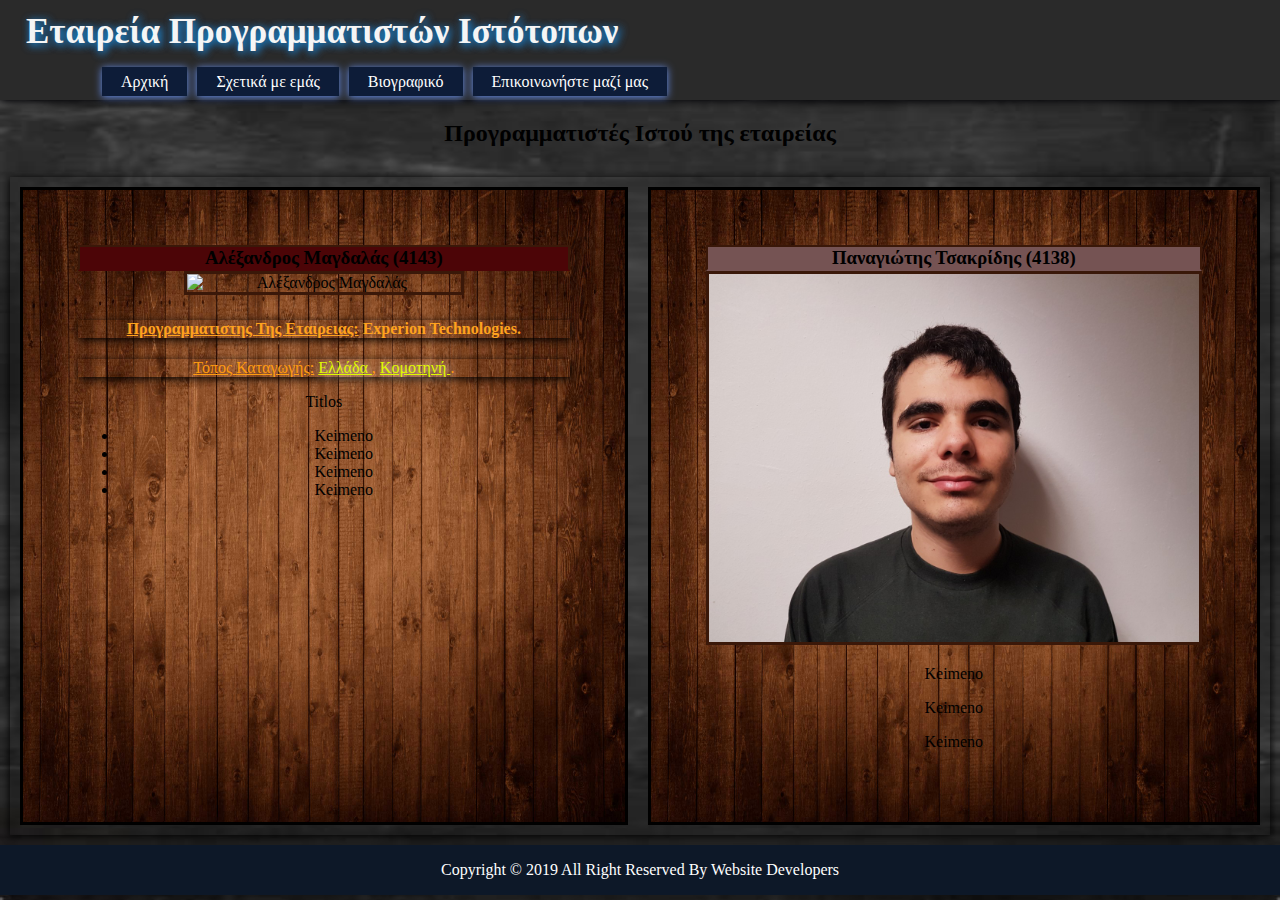
==== index.html @ b21e9814 "Prothil Kinoumeni Eikona" ====
<!DOCTYPE html>

<html>   
    <head>
        <link rel="stylesheet" type="text/css" href="main.css">

        <title>Website Developers</title>
		<link rel="shortcut icon" href="Eikones/data.png">
        <meta charset="UTF-8">
        <meta name="viewport" content="width=device-width, initial-scale=1.0">
        
    </head>
    
    
    <body>
        <header>
            <div class="Periexomena2">
                        <h1 id="Titlos1">Εταιρεία Προγραμματιστών Ιστότοπων</h1>
            
                <nav>
                    <ul class="hyperlink">
                        <li><a href="index.html">Αρχική</a></li>
                        <li><a href="HTML/About_Us.html">Σχετικά με εμάς</a></li>
                        <li><a href="HTML/Biography.html">Βιογραφικό</a></li>  
                        <li><a href="HTML/Contact_Us.html">Επικοινωνήστε μαζί μας</a></li>
                    </ul>
                </nav>
            </div>
        </header>
       
        
        <section id="Kouti">
            <h2 id="Titlos2">Προγραμματιστές Ιστού της εταιρείας</h2>

            <div class="Periexomena">
                <div id="Alex">
                    <h3 id="TAlex">Αλέξανδρος Μαγδαλάς (4143)</h3>
                    <img class="mikos1" title="Αλέξανδρος Μαγδαλάς" src="Eikones/Alex.jpg" alt="Αλέξανδρος Μαγδαλάς" width="350">
                    <h4 class="graphics"><ins>Προγραμματιστης Της Εταιρειας:</ins> Experion Technologies.</h4>
                    <p class="graphics1"><ins>Τόπος Καταγωγής:</ins> 
                        <a class="Ellada" href="https://el.wikipedia.org/wiki/%CE%95%CE%BB%CE%BB%CE%AC%CE%B4%CE%B1">Ελλάδα
                            <img src="Eikones/Ellada.jpg" alt="Ελλάδα">
                        </a> ,
                        <a class="Komotini" href="https://el.wikipedia.org/wiki/%CE%9A%CE%BF%CE%BC%CE%BF%CF%84%CE%B7%CE%BD%CE%AE">Κομοτηνή
                            <img src="Eikones/Komotini.jpg" alt="Κομοτηνή">
                        </a> .
                    </p>
                    <div>Titlos
                        <ul>
                            <li>Keimeno</li>
                            <li>Keimeno</li>
                            <li>Keimeno</li>
                            <li>Keimeno</li>
                        </ul>
                    </div>
                </div>
                
                <div id="Panagiotis">
                    <h3 id="TPana">Παναγιώτης Τσακρίδης (4138) </h3>
                    <img class="mikos2" title="Παναγιώτης Τσακρίδης" src="Eikones/Panagiotis.jpg" alt="Παναγιώτης Τσακρίδης" width="350">
                    <p>Keimeno</p>
                    <p>Keimeno</p>
                    <p>Keimeno</p>
                </div>
            </div>
        </section>
        
        <footer>
            <p>Copyright &copy; 2019 All Right Reserved By Website Developers</p>
        </footer>
    </body>
</html>
---- main.css ----
﻿body {
    background: url("Eikones/Background.jpg") no-repeat;
    background-size: 100% 100%;
    background-position: center;
    font-family: Georgia, serif;
    margin: 0%;
    padding: 0%;
    
}

#Titlos1 {
    font-size: 35px;
    color: whitesmoke;
    text-align: left;
    float: left;
    left: 6px;
    top: -8px;
    margin: 20px;
    font-family:"Palatino Linotype" ,Trattatello, fantasy;
    min-width: 750px;
    position: absolute;
    animation-name: Xeretismos;
    animation-duration: 10s;
	-webkit-animation-duration: 3s;
    text-shadow: 2px 2px 8px #0d91d8,2px 2px 8px #354f8c;
}

header {
        background-color: #2A2A2A;
        padding-top: 20px;
        height: border-box;
        min-height:70px;
        box-shadow: 0 1px 8px 0 #000005;
    }

#Titlos2 {
    text-align: center;
}

#Kouti {
    margin-top: 20px; 
    padding: -10px;
}

#Alex {
    background: url("Eikones/wood.jpg") no-repeat;
    background-size: 100% 100%;
    float:left;
    padding:55px;
    text-align: center;
    width:49%;
    border: black 3px solid;
    margin-right: 10px;
    overflow: hidden;
    transition: transform 2s;
}

#Panagiotis {
    background: url("Eikones/wood.jpg") no-repeat;
    background-size: 100% 100%;
    float:left;
    padding:55px;
    text-align: center;
    width:49%;
    border: black 3px solid;
    margin-left: 10px;
    flex: 1;
        -webkit-flex: 1;
        -ms-flex: 1;
    transition: transform 2s;
}

.mikos1 {
    width:100%;
    border: #3A1809 3px solid;
    min-width: 280px;
    overflow: hidden;
}

#Alex:hover{
    transform: scale(1.02);
}

.mikos2 {
    width:100%;
    border: #3A1809 3px solid;
    min-width: 280px;
    overflow: hidden;
    transition: transform 2s;
}

#Panagiotis:hover{
    transform: scale(1.02);
}
footer {
    background: #0d1828;
    color: white;
    float:left; 
    height:border-box;
    width:100%; 
    text-align: center;
}

#TAlex {
    background: #4c0507;
    margin: 0px;
    border: #3A1809 2px solid;
    width: 100%;
    border-bottom-color: transparent;
}

#TPana {
    background: #755353;
    margin: 0px;
    border: #3A1809 2px solid;
    width: 100%;
    border-bottom-color: transparent;
    
}

.Periexomena {
    margin: 10px;
    padding: 10px;
    overflow: auto;
    float: left;
    display: -webkit-flex;
    display: flex;
    box-shadow: 0 1px 8px 0 rgba(0, 0, 0, 2);
}

.hyperlink {
    list-style-type: none;
    float: right;
    margin:0px;
    padding:0px;
    right: 0px;
    top:35px;
    min-width: 620px;
    position: absolute;
    margin: -5px ;
}

.hyperlink li {
    display: inline-block;
    padding: 3px;
}

div.Periexomena2 {
    margin:auto;
    overflow: hidden;
    width:98%;
}

header a {
    text-decoration: none;
    color: #ffffff;
    padding: 5px 18px;
    border: 1px solid transparent;
    background-color: #0d1c38;
    transition: 1.5s ease;
    box-shadow: 0px 1px 8px #6691f4;
    
}

header a:hover {
    background-color: #515c70;
    color: red;
    border: 2px solid #53617a;
}

* {
    box-sizing: border-box;
}

@media only screen and (max-width:1000px) {
    header, nav, section, footer{
        width: 100%;
  }
}


.Periexomena:after {
  content: "";
  display: table;
  clear: both;
}

@keyframes Xeretismos{
    from {
        -webkit-transform:scale(0);
    }
    to {
	-webkit-transform:scale(1);
    }
}

.graphics {
    color: #ffa21e;
    box-shadow: 1px 2px 8px black;
    transition: transform 2s;
}

.graphics:hover, .graphics1:hover , .graphics2:hover{
    transform: scale(1.02);
    text-shadow: 0.5px 0.5px #ffd891;
}

@media only screen and (max-width:1350px) {
    .Periexomena2,.hyperlink{
        padding: 40px;
        float: none;
        left: 5%;
  }
}

@media only screen and (max-width:800px) {
    .hyperlink{
        width: 800px;
        left: 5%;    
    }
}

html {
    min-width: 850px;
    min-height: 100%;
}

#Titlos3 {
    font-size: 35px;
    color: whitesmoke;
    text-align: left;
    float: left;
    left: 80px;
    top: -8px;
    margin: 20px;
    font-family:"Palatino Linotype" ,Trattatello, fantasy;
    min-width: 750px;
    position: absolute;
    text-shadow: 2px 2px 8px #0d91d8,2px 2px 8px #354f8c;
}

.graphics1 {
    color: #ff9b0f;
    box-shadow: 1px 2px 8px black;
    transition: transform 2s;
}

.graphics2 {
    color: #f28d00;
    box-shadow: 1px 2px 8px black;
    transition: transform 2s;
}

 .Ellada img , .Komotini img{ 
    display:none; 
    -webkit-animation: ArgiFortosi 1s;
    animation: ArgiFortosi 5s;
    position: absolute;
    top: 50%;
    left: 24%;
 }
 .Ellada:hover img , .Komotini:hover img { 
    display:block; 
    width: 270px;
    position: relative;
 }
 
 .Ellada , .Komotini{
    color:#e0f900;
    text-shadow: 1px 1px 8px #fdffed;
    
 }
 
 @keyframes ArgiFortosi {
  from {
      opacity: 0;
  }
  to {
      opacity:1 ;
  }
 }
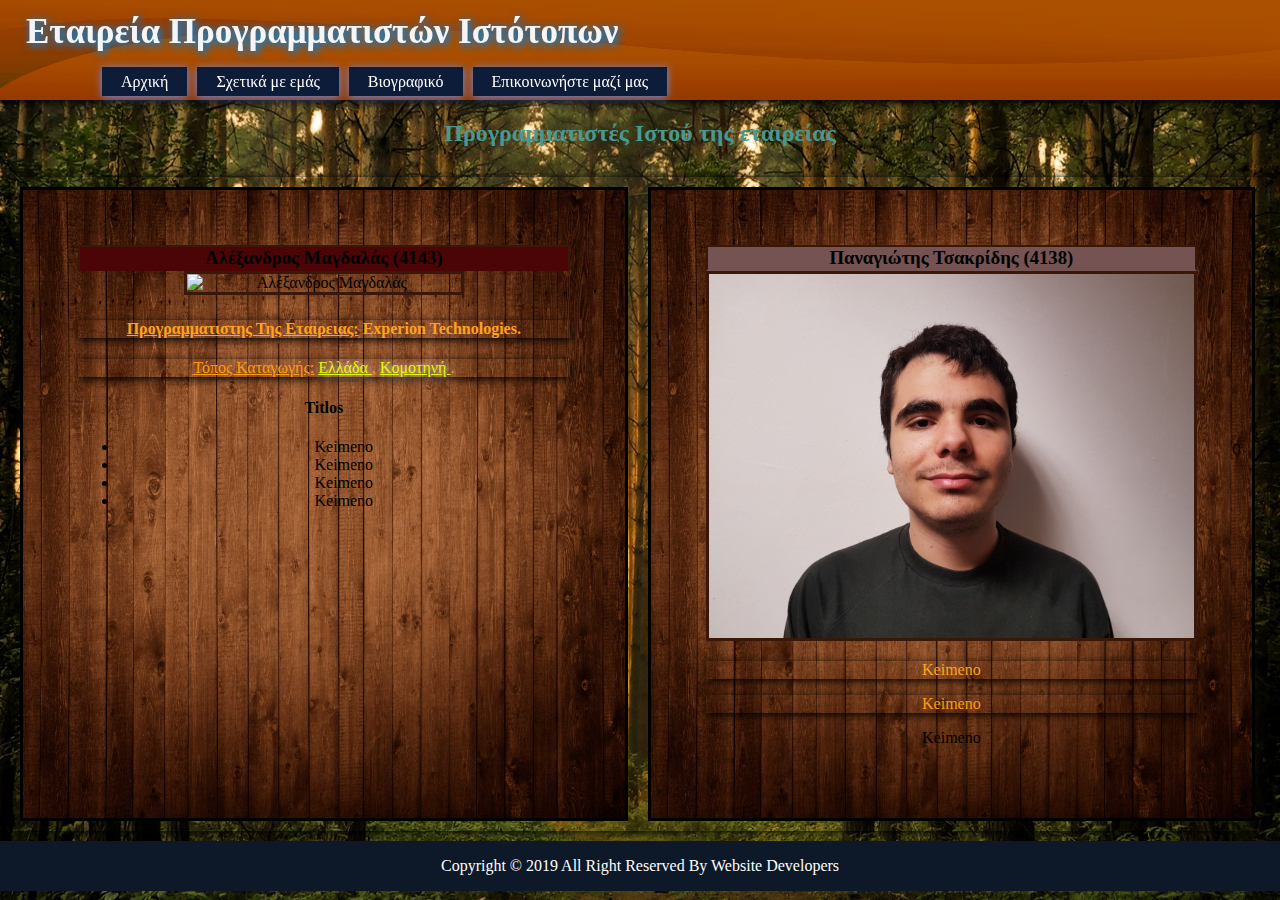
==== commit 9538c0a7: "Add Biography of Panagiotis and Alex, add Biography.css,add BioPanagiotis and BioAlex,modify index.h" ====
--- a/index.html
+++ b/index.html
@@ -45,22 +45,23 @@
                             <img src="Eikones/Komotini.jpg" alt="Κομοτηνή">
                         </a> .
                     </p>
-                    <div>Titlos
-                        <ul>
-                            <li>Keimeno</li>
-                            <li>Keimeno</li>
-                            <li>Keimeno</li>
-                            <li>Keimeno</li>
-                        </ul>
+                    <div class="Gnosis">
+                        <h4 id="TitlosGnosis">Titlos</h4>
+                            <ul class="ListaGnosis">
+                                <li>Keimeno</li>
+                                <li>Keimeno</li>
+                                <li>Keimeno</li>
+                                <li>Keimeno</li>
+                            </ul>
                     </div>
                 </div>
                 
                 <div id="Panagiotis">
                     <h3 id="TPana">Παναγιώτης Τσακρίδης (4138) </h3>
                     <img class="mikos2" title="Παναγιώτης Τσακρίδης" src="Eikones/Panagiotis.jpg" alt="Παναγιώτης Τσακρίδης" width="350">
-                    <p>Keimeno</p>
-                    <p>Keimeno</p>
-                    <p>Keimeno</p>
+                    <p class="Εφέ">Keimeno</p>
+                    <p class="Εφέ1">Keimeno</p>
+                    <p class="Εφέ2">Keimeno</p>
                 </div>
             </div>
         </section>
--- a/main.css
+++ b/main.css
@@ -26,20 +26,22 @@
 }
 
 header {
-        background-color: #2A2A2A;
         padding-top: 20px;
         height: border-box;
         min-height:70px;
-        box-shadow: 0 1px 8px 0 #000005;
+        box-shadow: 0 1px 8px 2px black;
+        background: url("Eikones/header.jpg") no-repeat;
+        background-size: 100% 100%;
+        filter: saturate(1);
     }
 
 #Titlos2 {
     text-align: center;
+    color: #479992;
 }
 
 #Kouti {
     margin-top: 20px; 
-    padding: -10px;
 }
 
 #Alex {
@@ -64,9 +66,6 @@
     width:49%;
     border: black 3px solid;
     margin-left: 10px;
-    flex: 1;
-        -webkit-flex: 1;
-        -ms-flex: 1;
     transition: transform 2s;
 }
 
@@ -172,13 +171,6 @@
     box-sizing: border-box;
 }
 
-@media only screen and (max-width:1000px) {
-    header, nav, section, footer{
-        width: 100%;
-  }
-}
-
-
 .Periexomena:after {
   content: "";
   display: table;
@@ -194,13 +186,14 @@
     }
 }
 
-.graphics {
+.graphics , .Εφέ {
     color: #ffa21e;
     box-shadow: 1px 2px 8px black;
     transition: transform 2s;
 }
 
-.graphics:hover, .graphics1:hover , .graphics2:hover{
+.graphics:hover, .graphics1:hover , .graphics2:hover ,
+.Εφέ:hover, .Εφέ1:hover , .Εφέ2:hover {
     transform: scale(1.02);
     text-shadow: 0.5px 0.5px #ffd891;
 }
@@ -239,13 +232,13 @@
     text-shadow: 2px 2px 8px #0d91d8,2px 2px 8px #354f8c;
 }
 
-.graphics1 {
+.graphics1 , .Εφέ1 {
     color: #ff9b0f;
     box-shadow: 1px 2px 8px black;
     transition: transform 2s;
 }
 
-.graphics2 {
+.graphics2 , Εφέ2 {
     color: #f28d00;
     box-shadow: 1px 2px 8px black;
     transition: transform 2s;
@@ -278,4 +271,13 @@
   to {
       opacity:1 ;
   }
- }+ }
+ 
+ .Gnosis {
+     
+ }
+ 
+ .ListaGnosis {
+     
+ }
+ 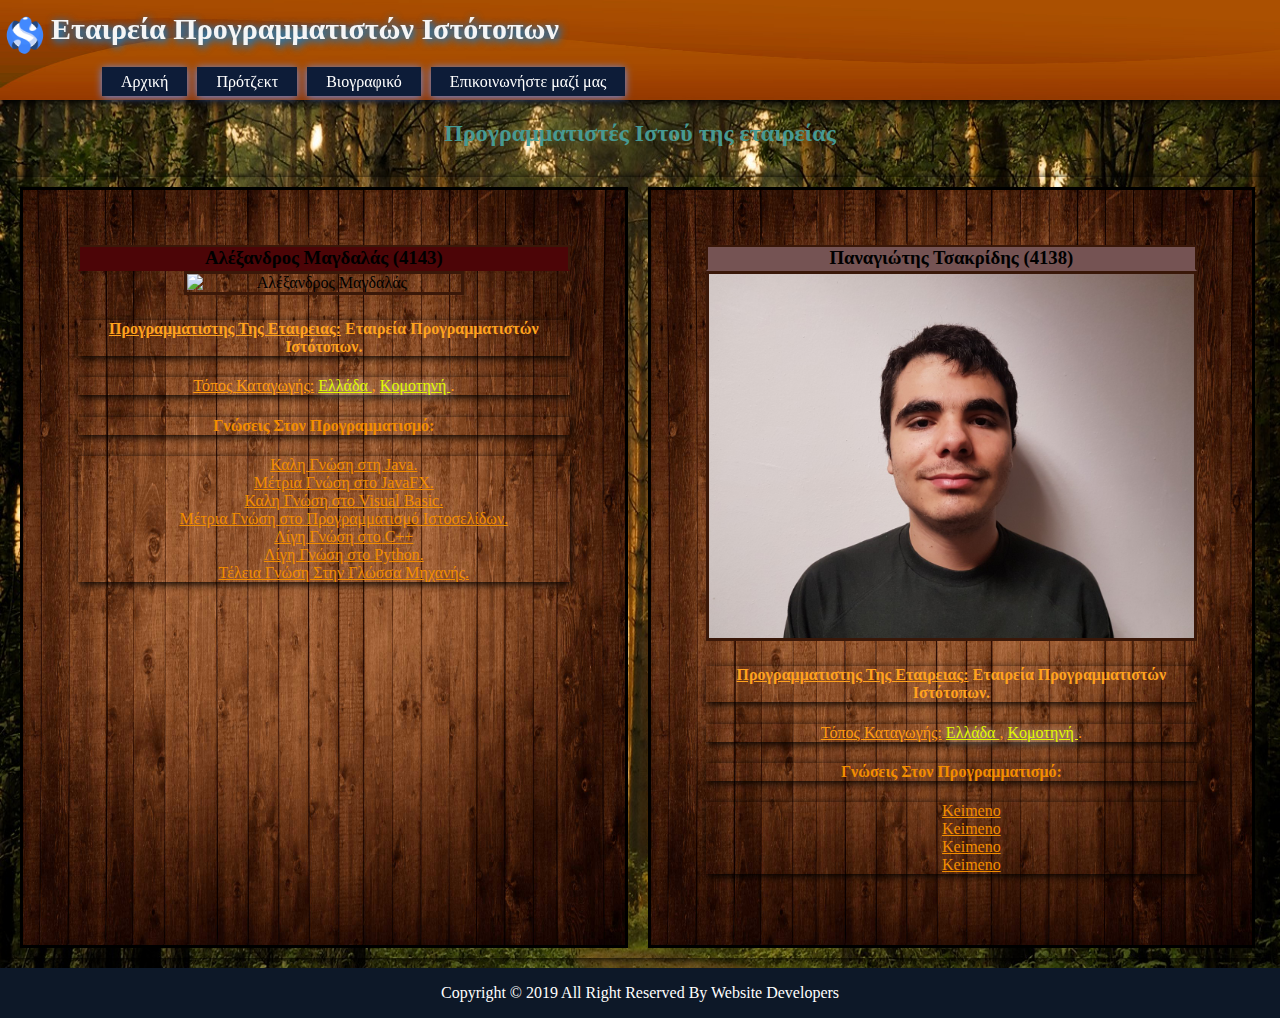
==== commit 1bb35c61: "Kinoumeno Logo,Topothetisi Stixion Prothil." ====
--- a/index.html
+++ b/index.html
@@ -4,7 +4,7 @@
     <head>
         <link rel="stylesheet" type="text/css" href="main.css">
 
-        <title>Website Developers</title>
+        <title>Εταιρεία Προγραμματιστών Ιστότοπων</title>
 		<link rel="shortcut icon" href="Eikones/data.png">
         <meta charset="UTF-8">
         <meta name="viewport" content="width=device-width, initial-scale=1.0">
@@ -14,13 +14,14 @@
     
     <body>
         <header>
+            <img class="TitlosEikonas" title="" src="Eikones/data.png" alt="Πλανήτης" width="50">
             <div class="Periexomena2">
                         <h1 id="Titlos1">Εταιρεία Προγραμματιστών Ιστότοπων</h1>
             
                 <nav>
                     <ul class="hyperlink">
                         <li><a href="index.html">Αρχική</a></li>
-                        <li><a href="HTML/About_Us.html">Σχετικά με εμάς</a></li>
+                        <li><a href="HTML/Projects.html">Πρότζεκτ</a></li>
                         <li><a href="HTML/Biography.html">Βιογραφικό</a></li>  
                         <li><a href="HTML/Contact_Us.html">Επικοινωνήστε μαζί μας</a></li>
                     </ul>
@@ -36,7 +37,7 @@
                 <div id="Alex">
                     <h3 id="TAlex">Αλέξανδρος Μαγδαλάς (4143)</h3>
                     <img class="mikos1" title="Αλέξανδρος Μαγδαλάς" src="Eikones/Alex.jpg" alt="Αλέξανδρος Μαγδαλάς" width="350">
-                    <h4 class="graphics"><ins>Προγραμματιστης Της Εταιρειας:</ins> Experion Technologies.</h4>
+                    <h4 class="graphics"><ins>Προγραμματιστης Της Εταιρειας:</ins> Εταιρεία Προγραμματιστών Ιστότοπων.</h4>
                     <p class="graphics1"><ins>Τόπος Καταγωγής:</ins> 
                         <a class="Ellada" href="https://el.wikipedia.org/wiki/%CE%95%CE%BB%CE%BB%CE%AC%CE%B4%CE%B1">Ελλάδα
                             <img src="Eikones/Ellada.jpg" alt="Ελλάδα">
@@ -46,7 +47,33 @@
                         </a> .
                     </p>
                     <div class="Gnosis">
-                        <h4 id="TitlosGnosis">Titlos</h4>
+                        <h4 class="TitlosGnosis">Γνώσεις Στον Προγραμματισμό:</h4>
+                            <ul class="ListaGnosis">
+                                <li>Καλη Γνώση στη Java.</li>
+                                <li>Μέτρια Γνώση στο JavaFX.</li>
+                                <li>Καλη Γνώση στο Visual Basic.</li>
+                                <li>Μέτρια Γνώση στο Προγραμματισμό Ιστοσελίδων.</li>
+                                <li>Λίγη Γνώση στο C++</li>
+                                <li>Λίγη Γνώση στο Python.</li>
+                                <li>Τέλεια Γνώση Στην Γλώσσα Μηχανής.</li>
+                            </ul>
+                    </div>
+                </div>
+                
+                <div id="Panagiotis">
+                    <h3 id="TPana">Παναγιώτης Τσακρίδης (4138) </h3>
+                    <img class="mikos2" title="Παναγιώτης Τσακρίδης" src="Eikones/Panagiotis.jpg" alt="Παναγιώτης Τσακρίδης" width="350">
+                    <h4 class="graphics"><ins>Προγραμματιστης Της Εταιρειας:</ins> Εταιρεία Προγραμματιστών Ιστότοπων.</h4>
+                    <p class="graphics1"><ins>Τόπος Καταγωγής:</ins> 
+                        <a class="Ellada" href="https://el.wikipedia.org/wiki/%CE%95%CE%BB%CE%BB%CE%AC%CE%B4%CE%B1">Ελλάδα
+                            <img src="Eikones/Ellada.jpg" alt="Ελλάδα">
+                        </a> ,
+                        <a class="Komotini" href="https://el.wikipedia.org/wiki/%CE%9A%CE%BF%CE%BC%CE%BF%CF%84%CE%B7%CE%BD%CE%AE">Κομοτηνή
+                            <img src="Eikones/Komotini.jpg" alt="Κομοτηνή">
+                        </a> .
+                    </p>
+                    <div class="Gnosis">
+                        <h4 class="TitlosGnosis">Γνώσεις Στον Προγραμματισμό:</h4>
                             <ul class="ListaGnosis">
                                 <li>Keimeno</li>
                                 <li>Keimeno</li>
@@ -54,14 +81,6 @@
                                 <li>Keimeno</li>
                             </ul>
                     </div>
-                </div>
-                
-                <div id="Panagiotis">
-                    <h3 id="TPana">Παναγιώτης Τσακρίδης (4138) </h3>
-                    <img class="mikos2" title="Παναγιώτης Τσακρίδης" src="Eikones/Panagiotis.jpg" alt="Παναγιώτης Τσακρίδης" width="350">
-                    <p class="Εφέ">Keimeno</p>
-                    <p class="Εφέ1">Keimeno</p>
-                    <p class="Εφέ2">Keimeno</p>
                 </div>
             </div>
         </section>
--- a/main.css
+++ b/main.css
@@ -5,15 +5,14 @@
     font-family: Georgia, serif;
     margin: 0%;
     padding: 0%;
-    
 }
 
 #Titlos1 {
-    font-size: 35px;
+    font-size: 30px;
     color: whitesmoke;
     text-align: left;
     float: left;
-    left: 6px;
+    left: 31px;
     top: -8px;
     margin: 20px;
     font-family:"Palatino Linotype" ,Trattatello, fantasy;
@@ -186,14 +185,14 @@
     }
 }
 
-.graphics , .Εφέ {
+.graphics {
     color: #ffa21e;
     box-shadow: 1px 2px 8px black;
     transition: transform 2s;
 }
 
 .graphics:hover, .graphics1:hover , .graphics2:hover ,
-.Εφέ:hover, .Εφέ1:hover , .Εφέ2:hover {
+ .TitlosGnosis:hover {
     transform: scale(1.02);
     text-shadow: 0.5px 0.5px #ffd891;
 }
@@ -232,14 +231,8 @@
     text-shadow: 2px 2px 8px #0d91d8,2px 2px 8px #354f8c;
 }
 
-.graphics1 , .Εφέ1 {
+.graphics1 {
     color: #ff9b0f;
-    box-shadow: 1px 2px 8px black;
-    transition: transform 2s;
-}
-
-.graphics2 , Εφέ2 {
-    color: #f28d00;
     box-shadow: 1px 2px 8px black;
     transition: transform 2s;
 }
@@ -278,6 +271,28 @@
  }
  
  .ListaGnosis {
-     
- }
- +    color: #f28d00;
+    box-shadow: 1px 2px 8px black;
+    transition: transform 2s;
+    list-style-type:none;
+    text-decoration: underline;
+ }
+ 
+ .TitlosGnosis {
+    color: #f28d00;
+    box-shadow: 1px 2px 8px black;
+    transition: transform 2s;
+ }
+ 
+ .TitlosEikonas{
+     float: left;
+     position: absolute;
+     top: 10px;
+     animation:giro 5s;
+ }
+ 
+@-webkit-keyframes giro {
+    100% { 
+        -webkit-transform: rotate(360deg); 
+    } 
+}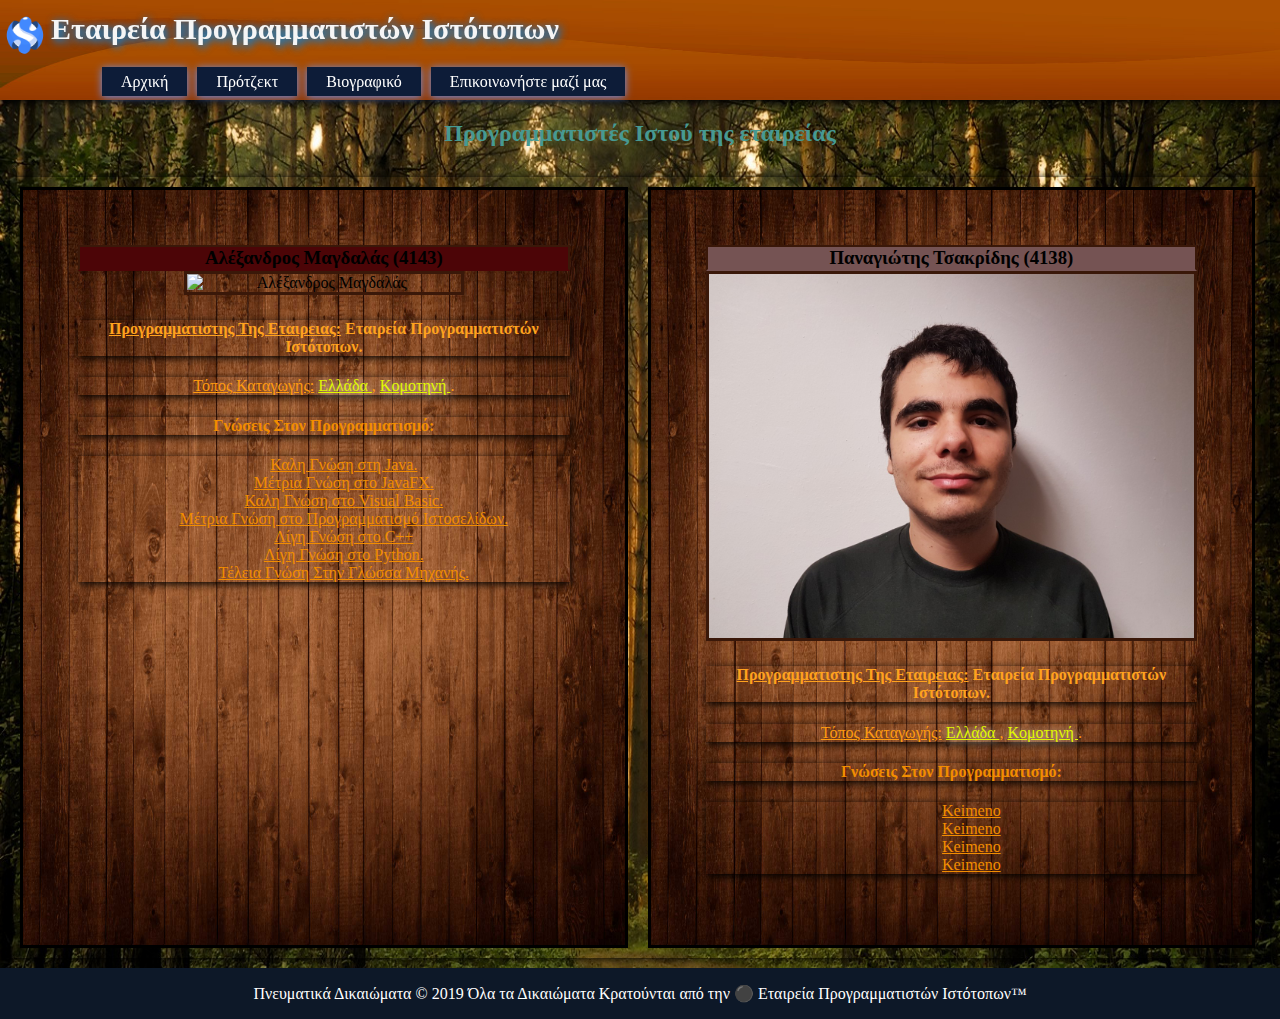
==== commit b34123ce: "Topothetisi Epikinonias" ====
--- a/index.html
+++ b/index.html
@@ -72,7 +72,7 @@
                             <img src="Eikones/Komotini.jpg" alt="Κομοτηνή">
                         </a> .
                     </p>
-                    <div class="Gnosis">
+                    <div>
                         <h4 class="TitlosGnosis">Γνώσεις Στον Προγραμματισμό:</h4>
                             <ul class="ListaGnosis">
                                 <li>Keimeno</li>
@@ -86,7 +86,9 @@
         </section>
         
         <footer>
-            <p>Copyright &copy; 2019 All Right Reserved By Website Developers</p>
+            <p>Πνευματικά Δικαιώματα &copy; 2019 Όλα τα Δικαιώματα Κρατούνται από την &#9899;
+                Εταιρεία Προγραμματιστών Ιστότοπων&trade;
+            </p>
         </footer>
     </body>
 </html>
--- a/main.css
+++ b/main.css
@@ -265,11 +265,7 @@
       opacity:1 ;
   }
  }
- 
- .Gnosis {
-     
- }
- 
+
  .ListaGnosis {
     color: #f28d00;
     box-shadow: 1px 2px 8px black;
@@ -295,4 +291,4 @@
     100% { 
         -webkit-transform: rotate(360deg); 
     } 
-}+}
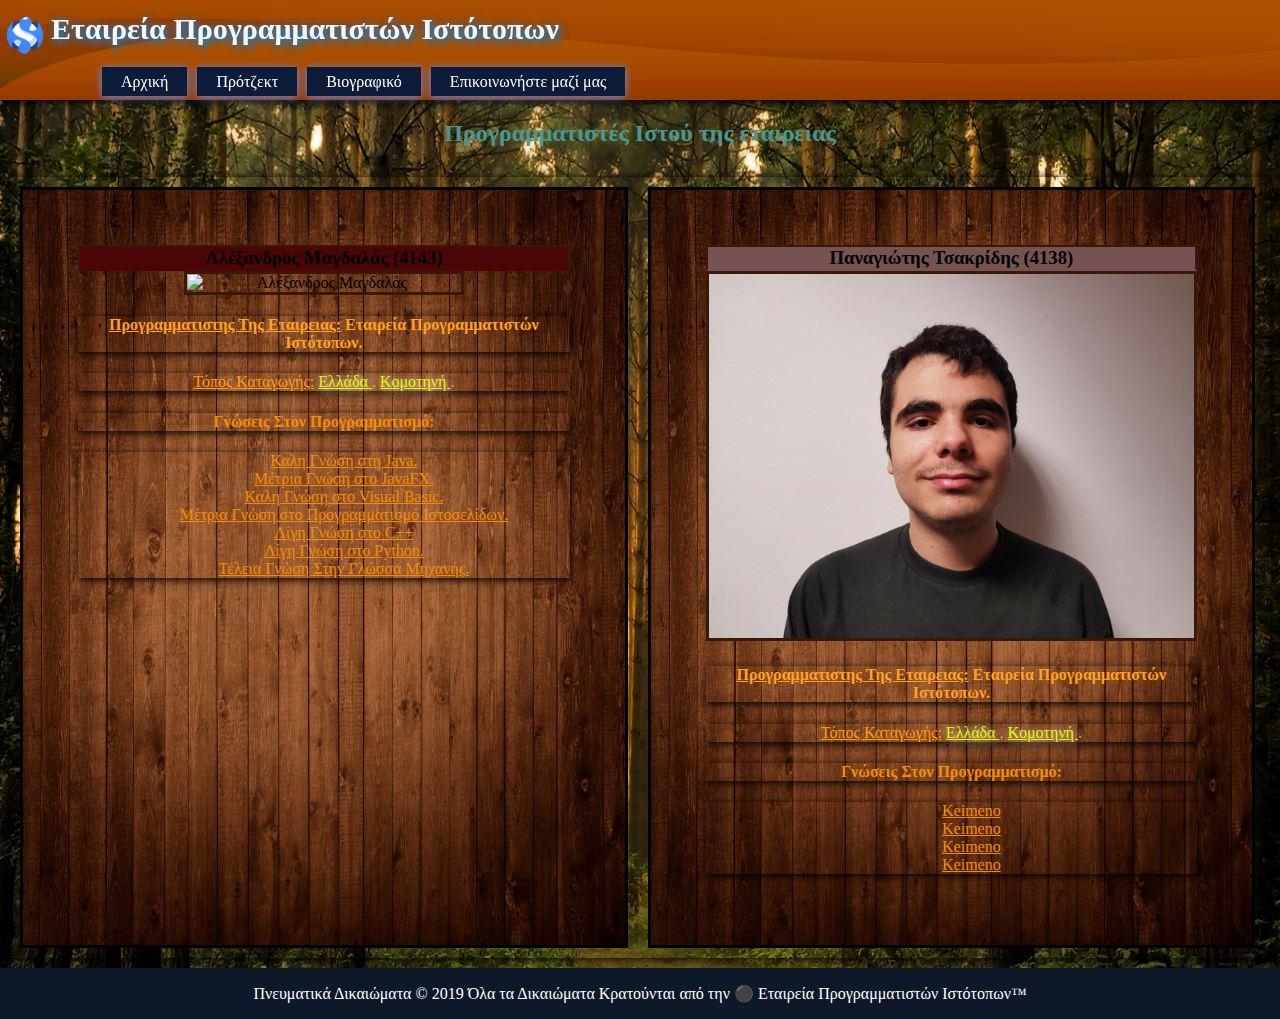
==== commit eaead579: "topothetisi stixion" ====
--- a/index.html
+++ b/index.html
@@ -30,7 +30,7 @@
         </header>
        
         
-        <section id="Kouti">
+        <section>
             <h2 id="Titlos2">Προγραμματιστές Ιστού της εταιρείας</h2>
 
             <div class="Periexomena">
@@ -46,7 +46,6 @@
                             <img src="Eikones/Komotini.jpg" alt="Κομοτηνή">
                         </a> .
                     </p>
-                    <div class="Gnosis">
                         <h4 class="TitlosGnosis">Γνώσεις Στον Προγραμματισμό:</h4>
                             <ul class="ListaGnosis">
                                 <li>Καλη Γνώση στη Java.</li>
@@ -57,7 +56,6 @@
                                 <li>Λίγη Γνώση στο Python.</li>
                                 <li>Τέλεια Γνώση Στην Γλώσσα Μηχανής.</li>
                             </ul>
-                    </div>
                 </div>
                 
                 <div id="Panagiotis">
--- a/main.css
+++ b/main.css
@@ -19,8 +19,9 @@
     min-width: 750px;
     position: absolute;
     animation-name: Xeretismos;
-    animation-duration: 10s;
-	-webkit-animation-duration: 3s;
+    animation-duration: 3s;
+        -webkit-animation-duration: 3s;
+        -moz-animation-duration: 3s;
     text-shadow: 2px 2px 8px #0d91d8,2px 2px 8px #354f8c;
 }
 
@@ -39,18 +40,13 @@
     color: #479992;
 }
 
-#Kouti {
-    margin-top: 20px; 
-}
-
 #Alex {
     background: url("Eikones/wood.jpg") no-repeat;
     background-size: 100% 100%;
-    float:left;
     padding:55px;
     text-align: center;
     width:49%;
-    border: black 3px solid;
+    border: 3px solid black;
     margin-right: 10px;
     overflow: hidden;
     transition: transform 2s;
@@ -59,11 +55,10 @@
 #Panagiotis {
     background: url("Eikones/wood.jpg") no-repeat;
     background-size: 100% 100%;
-    float:left;
     padding:55px;
     text-align: center;
     width:49%;
-    border: black 3px solid;
+    border: 3px solid black;
     margin-left: 10px;
     transition: transform 2s;
 }
@@ -72,7 +67,6 @@
     width:100%;
     border: #3A1809 3px solid;
     min-width: 280px;
-    overflow: hidden;
 }
 
 #Alex:hover{
@@ -83,8 +77,6 @@
     width:100%;
     border: #3A1809 3px solid;
     min-width: 280px;
-    overflow: hidden;
-    transition: transform 2s;
 }
 
 #Panagiotis:hover{
@@ -179,9 +171,11 @@
 @keyframes Xeretismos{
     from {
         -webkit-transform:scale(0);
+        -moz-transform:scale(0);
     }
     to {
 	-webkit-transform:scale(1);
+        -moz-transform:scale(1);
     }
 }
 
@@ -191,8 +185,7 @@
     transition: transform 2s;
 }
 
-.graphics:hover, .graphics1:hover , .graphics2:hover ,
- .TitlosGnosis:hover {
+.graphics:hover, .graphics1:hover , .TitlosGnosis:hover {
     transform: scale(1.02);
     text-shadow: 0.5px 0.5px #ffd891;
 }
@@ -239,8 +232,9 @@
 
  .Ellada img , .Komotini img{ 
     display:none; 
-    -webkit-animation: ArgiFortosi 1s;
-    animation: ArgiFortosi 5s;
+    animation-name: ArgiFortosi;
+        -webkit-animation-duration: 4s;
+        -moz-animation-duration: 4s;
     position: absolute;
     top: 50%;
     left: 24%;
@@ -262,8 +256,8 @@
       opacity: 0;
   }
   to {
-      opacity:1 ;
-  }
+      opacity: 1;
+    }
  }
 
  .ListaGnosis {
@@ -284,11 +278,16 @@
      float: left;
      position: absolute;
      top: 10px;
-     animation:giro 5s;
- }
- 
-@-webkit-keyframes giro {
+     animation-name: giro;
+     animation-duration: 4s;
+        -webkit-animation-duration: 4s;
+        -moz-animation-duration: 4s;
+     
+ }
+ 
+@keyframes giro {
     100% { 
-        -webkit-transform: rotate(360deg); 
+        -webkit-transform: rotate(360deg);
+        -moz-transform: rotate(360deg); 
     } 
 }
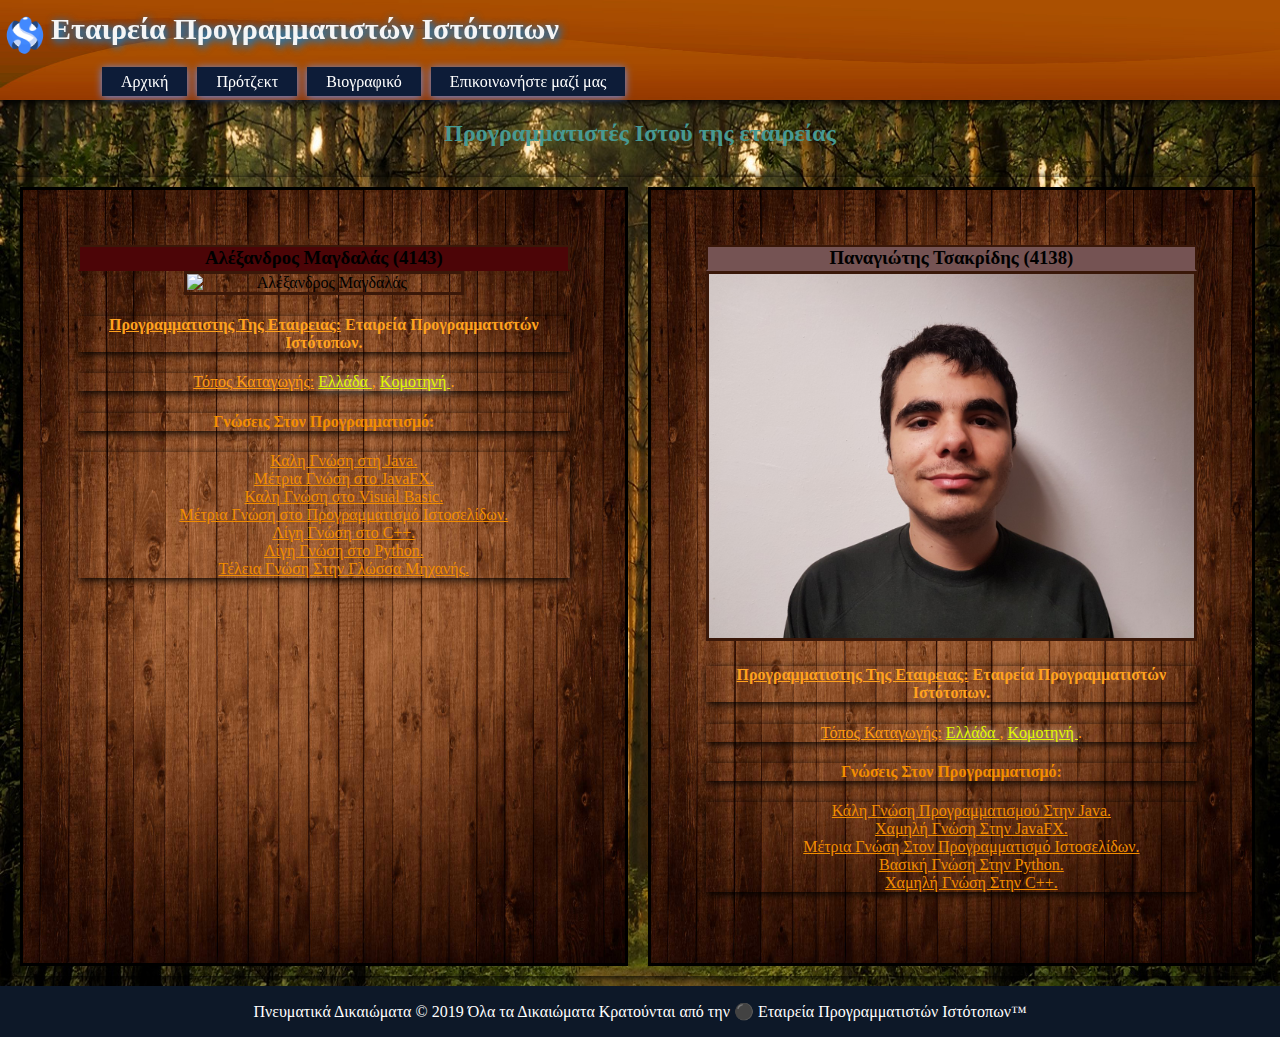
==== commit 6b89342d: "Modify index.html(Panagiotis infomation),modify Biography.html" ====
--- a/index.html
+++ b/index.html
@@ -52,7 +52,7 @@
                                 <li>Μέτρια Γνώση στο JavaFX.</li>
                                 <li>Καλη Γνώση στο Visual Basic.</li>
                                 <li>Μέτρια Γνώση στο Προγραμματισμό Ιστοσελίδων.</li>
-                                <li>Λίγη Γνώση στο C++</li>
+                                <li>Λίγη Γνώση στο C++.</li>
                                 <li>Λίγη Γνώση στο Python.</li>
                                 <li>Τέλεια Γνώση Στην Γλώσσα Μηχανής.</li>
                             </ul>
@@ -63,20 +63,21 @@
                     <img class="mikos2" title="Παναγιώτης Τσακρίδης" src="Eikones/Panagiotis.jpg" alt="Παναγιώτης Τσακρίδης" width="350">
                     <h4 class="graphics"><ins>Προγραμματιστης Της Εταιρειας:</ins> Εταιρεία Προγραμματιστών Ιστότοπων.</h4>
                     <p class="graphics1"><ins>Τόπος Καταγωγής:</ins> 
-                        <a class="Ellada" href="https://el.wikipedia.org/wiki/%CE%95%CE%BB%CE%BB%CE%AC%CE%B4%CE%B1">Ελλάδα
+                        <a class="Ellada" href="https://www.aegeanvacation.com/el/ellada-plirofories">Ελλάδα
                             <img src="Eikones/Ellada.jpg" alt="Ελλάδα">
                         </a> ,
-                        <a class="Komotini" href="https://el.wikipedia.org/wiki/%CE%9A%CE%BF%CE%BC%CE%BF%CF%84%CE%B7%CE%BD%CE%AE">Κομοτηνή
+                        <a class="Komotini" href="http://www.kom.gr/general/">Κομοτηνή
                             <img src="Eikones/Komotini.jpg" alt="Κομοτηνή">
                         </a> .
                     </p>
                     <div>
                         <h4 class="TitlosGnosis">Γνώσεις Στον Προγραμματισμό:</h4>
                             <ul class="ListaGnosis">
-                                <li>Keimeno</li>
-                                <li>Keimeno</li>
-                                <li>Keimeno</li>
-                                <li>Keimeno</li>
+                                <li>Κάλη Γνώση Προγραμματισμού Στην Java.</li>
+                                <li>Χαμηλή Γνώση Στην JavaFX.</li>
+                                <li>Μέτρια Γνώση Στον Προγραμματισμό Ιστοσελίδων.</li>
+                                <li>Βασική Γνώση Στην Python. </li>
+								<li>Χαμηλή Γνώση Στην C++.</li>
                             </ul>
                     </div>
                 </div>
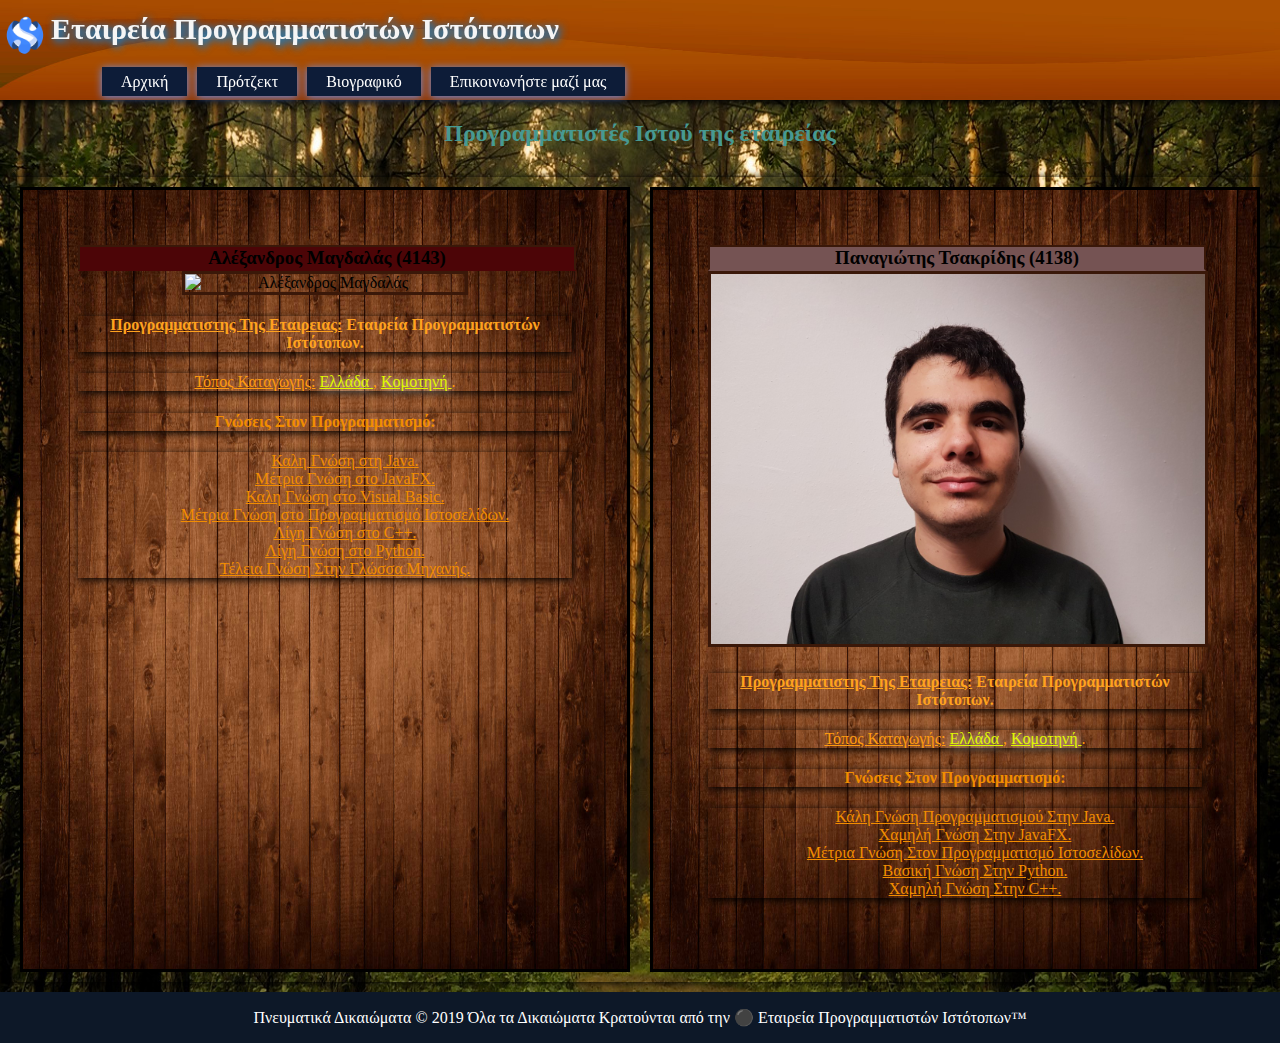
==== commit d9ac4abf: "Τελική Ανάρτηση Της Εργασίας Για Τωρα." ====
--- a/index.html
+++ b/index.html
@@ -14,12 +14,12 @@
     
     <body>
         <header>
-            <img class="TitlosEikonas" title="" src="Eikones/data.png" alt="Πλανήτης" width="50">
-            <div class="Periexomena2">
-                        <h1 id="Titlos1">Εταιρεία Προγραμματιστών Ιστότοπων</h1>
+            <img class="Λογότυπο_Εικόνας" title="" src="Eikones/data.png" alt="Πλανήτης" width="50">
+            <div class="Δοχείο_Επικεφαλίδας">
+                        <h1 id="Επικεφαλής_Τίτλος_Αρχικής">Εταιρεία Προγραμματιστών Ιστότοπων</h1>
             
                 <nav>
-                    <ul class="hyperlink">
+                    <ul class="Υπερσίδεσμη_Επικεφαλίδας">
                         <li><a href="index.html">Αρχική</a></li>
                         <li><a href="HTML/Projects.html">Πρότζεκτ</a></li>
                         <li><a href="HTML/Biography.html">Βιογραφικό</a></li>  
@@ -31,23 +31,23 @@
        
         
         <section>
-            <h2 id="Titlos2">Προγραμματιστές Ιστού της εταιρείας</h2>
+            <h2 id="Τίτλος_Ενότητας">Προγραμματιστές Ιστού της εταιρείας</h2>
 
-            <div class="Periexomena">
-                <div id="Alex">
-                    <h3 id="TAlex">Αλέξανδρος Μαγδαλάς (4143)</h3>
-                    <img class="mikos1" title="Αλέξανδρος Μαγδαλάς" src="Eikones/Alex.jpg" alt="Αλέξανδρος Μαγδαλάς" width="350">
-                    <h4 class="graphics"><ins>Προγραμματιστης Της Εταιρειας:</ins> Εταιρεία Προγραμματιστών Ιστότοπων.</h4>
-                    <p class="graphics1"><ins>Τόπος Καταγωγής:</ins> 
-                        <a class="Ellada" href="https://el.wikipedia.org/wiki/%CE%95%CE%BB%CE%BB%CE%AC%CE%B4%CE%B1">Ελλάδα
+            <div class="Δοχείο_Των_Προφίλ">
+                <div id="Προφίλ_Αλέξανδρου_Μαγδαλά">
+                    <h3 id="Τίτλος_Προφίλ_Αλέξανδρου_Μαγδαλά">Αλέξανδρος Μαγδαλάς (4143)</h3>
+                    <img class="Εικόνα_Προφίλ_Αλέξανδρου_Μαγδαλά" title="Αλέξανδρος Μαγδαλάς" src="Eikones/Alex.jpg" alt="Αλέξανδρος Μαγδαλάς" width="350">
+                    <h4 class="Προγραμματιστές_Της_Εταιρείας"><ins>Προγραμματιστης Της Εταιρειας:</ins> Εταιρεία Προγραμματιστών Ιστότοπων.</h4>
+                    <p class="Τόπος_Καταγωγής"><ins>Τόπος Καταγωγής:</ins> 
+                        <a class="Εικόνα_Ελλάδας" href="https://el.wikipedia.org/wiki/%CE%95%CE%BB%CE%BB%CE%AC%CE%B4%CE%B1">Ελλάδα
                             <img src="Eikones/Ellada.jpg" alt="Ελλάδα">
                         </a> ,
-                        <a class="Komotini" href="https://el.wikipedia.org/wiki/%CE%9A%CE%BF%CE%BC%CE%BF%CF%84%CE%B7%CE%BD%CE%AE">Κομοτηνή
+                        <a class="Εικόνα_Κομοτηνής" href="https://el.wikipedia.org/wiki/%CE%9A%CE%BF%CE%BC%CE%BF%CF%84%CE%B7%CE%BD%CE%AE">Κομοτηνή
                             <img src="Eikones/Komotini.jpg" alt="Κομοτηνή">
                         </a> .
                     </p>
-                        <h4 class="TitlosGnosis">Γνώσεις Στον Προγραμματισμό:</h4>
-                            <ul class="ListaGnosis">
+                        <h4 class="Γνώσεις_Στον_Προγραμματισμό">Γνώσεις Στον Προγραμματισμό:</h4>
+                            <ul class="Λίστα_Γνώσεις_Στον_Προγραμματισμό">
                                 <li>Καλη Γνώση στη Java.</li>
                                 <li>Μέτρια Γνώση στο JavaFX.</li>
                                 <li>Καλη Γνώση στο Visual Basic.</li>
@@ -58,26 +58,26 @@
                             </ul>
                 </div>
                 
-                <div id="Panagiotis">
-                    <h3 id="TPana">Παναγιώτης Τσακρίδης (4138) </h3>
-                    <img class="mikos2" title="Παναγιώτης Τσακρίδης" src="Eikones/Panagiotis.jpg" alt="Παναγιώτης Τσακρίδης" width="350">
-                    <h4 class="graphics"><ins>Προγραμματιστης Της Εταιρειας:</ins> Εταιρεία Προγραμματιστών Ιστότοπων.</h4>
-                    <p class="graphics1"><ins>Τόπος Καταγωγής:</ins> 
-                        <a class="Ellada" href="https://www.aegeanvacation.com/el/ellada-plirofories">Ελλάδα
+                <div id="Προφίλ_Παναγιώτη_Τσακρίδη">
+                    <h3 id="Τίτλος_Προφίλ_Παναγιώτη_Τσακρίδη">Παναγιώτης Τσακρίδης (4138) </h3>
+                    <img class="Εικόνα_Προφίλ_Παναγιώτη_Τσακρίδη" title="Παναγιώτης Τσακρίδης" src="Eikones/Panagiotis.jpg" alt="Παναγιώτης Τσακρίδης" width="350">
+                    <h4 class="Προγραμματιστές_Της_Εταιρείας"><ins>Προγραμματιστης Της Εταιρειας:</ins> Εταιρεία Προγραμματιστών Ιστότοπων.</h4>
+                    <p class="Τόπος_Καταγωγής"><ins>Τόπος Καταγωγής:</ins> 
+                        <a class="Εικόνα_Ελλάδας" href="https://www.aegeanvacation.com/el/ellada-plirofories">Ελλάδα
                             <img src="Eikones/Ellada.jpg" alt="Ελλάδα">
                         </a> ,
-                        <a class="Komotini" href="http://www.kom.gr/general/">Κομοτηνή
+                        <a class="Εικόνα_Κομοτηνής" href="http://www.kom.gr/general/">Κομοτηνή
                             <img src="Eikones/Komotini.jpg" alt="Κομοτηνή">
                         </a> .
                     </p>
                     <div>
-                        <h4 class="TitlosGnosis">Γνώσεις Στον Προγραμματισμό:</h4>
-                            <ul class="ListaGnosis">
+                        <h4 class="Γνώσεις_Στον_Προγραμματισμό">Γνώσεις Στον Προγραμματισμό:</h4>
+                            <ul class="Λίστα_Γνώσεις_Στον_Προγραμματισμό">
                                 <li>Κάλη Γνώση Προγραμματισμού Στην Java.</li>
                                 <li>Χαμηλή Γνώση Στην JavaFX.</li>
                                 <li>Μέτρια Γνώση Στον Προγραμματισμό Ιστοσελίδων.</li>
                                 <li>Βασική Γνώση Στην Python. </li>
-								<li>Χαμηλή Γνώση Στην C++.</li>
+				<li>Χαμηλή Γνώση Στην C++.</li>
                             </ul>
                     </div>
                 </div>
--- a/main.css
+++ b/main.css
@@ -1,4 +1,4 @@
-﻿body {
+body {
     background: url("Eikones/Background.jpg") no-repeat;
     background-size: 100% 100%;
     background-position: center;
@@ -7,7 +7,51 @@
     padding: 0%;
 }
 
-#Titlos1 {
+html {
+    min-width: 850px;
+    min-height: 100%;
+}
+
+header {
+    background: url("Eikones/header.jpg") no-repeat;
+    background-size: 100% 100%;
+    padding-top: 20px;
+    min-height:70px;
+    box-shadow: 0 1px 8px 2px black;
+    box-sizing: border-box;
+    filter: saturate(1);
+}
+    
+footer {
+    background: #0d1828;
+    color: white;
+    float:left; 
+    height:border-box;
+    width:100%; 
+    text-align: center;
+}
+
+/*-----------------------<Επικεφαλίδα Του HTML>-------------------------------*/
+
+.Λογότυπο_Εικόνας{
+     float: left;
+     position: absolute;
+     top: 10px;
+     animation-name: Κυκλικό_Λογότυπο_360;
+     animation-duration: 4s;
+        -webkit-animation-duration: 4s;
+        -moz-animation-duration: 4s;
+     
+ }
+ 
+@keyframes Κυκλικό_Λογότυπο_360 {
+    100% { 
+        -webkit-transform: rotate(360deg);
+        -moz-transform: rotate(360deg); 
+    } 
+}
+
+#Επικεφαλής_Τίτλος_Αρχικής {
     font-size: 30px;
     color: whitesmoke;
     text-align: left;
@@ -18,107 +62,25 @@
     font-family:"Palatino Linotype" ,Trattatello, fantasy;
     min-width: 750px;
     position: absolute;
-    animation-name: Xeretismos;
+    animation-name: Αναδυόμενος_Τίτλος_Καλωσορίσματος;
     animation-duration: 3s;
         -webkit-animation-duration: 3s;
         -moz-animation-duration: 3s;
     text-shadow: 2px 2px 8px #0d91d8,2px 2px 8px #354f8c;
 }
 
-header {
-        padding-top: 20px;
-        height: border-box;
-        min-height:70px;
-        box-shadow: 0 1px 8px 2px black;
-        background: url("Eikones/header.jpg") no-repeat;
-        background-size: 100% 100%;
-        filter: saturate(1);
-    }
-
-#Titlos2 {
-    text-align: center;
-    color: #479992;
-}
-
-#Alex {
-    background: url("Eikones/wood.jpg") no-repeat;
-    background-size: 100% 100%;
-    padding:55px;
-    text-align: center;
-    width:49%;
-    border: 3px solid black;
-    margin-right: 10px;
-    overflow: hidden;
-    transition: transform 2s;
-}
-
-#Panagiotis {
-    background: url("Eikones/wood.jpg") no-repeat;
-    background-size: 100% 100%;
-    padding:55px;
-    text-align: center;
-    width:49%;
-    border: 3px solid black;
-    margin-left: 10px;
-    transition: transform 2s;
-}
-
-.mikos1 {
-    width:100%;
-    border: #3A1809 3px solid;
-    min-width: 280px;
-}
-
-#Alex:hover{
-    transform: scale(1.02);
-}
-
-.mikos2 {
-    width:100%;
-    border: #3A1809 3px solid;
-    min-width: 280px;
-}
-
-#Panagiotis:hover{
-    transform: scale(1.02);
-}
-footer {
-    background: #0d1828;
-    color: white;
-    float:left; 
-    height:border-box;
-    width:100%; 
-    text-align: center;
-}
-
-#TAlex {
-    background: #4c0507;
-    margin: 0px;
-    border: #3A1809 2px solid;
-    width: 100%;
-    border-bottom-color: transparent;
-}
-
-#TPana {
-    background: #755353;
-    margin: 0px;
-    border: #3A1809 2px solid;
-    width: 100%;
-    border-bottom-color: transparent;
-    
-}
-
-.Periexomena {
-    margin: 10px;
-    padding: 10px;
-    overflow: auto;
-    float: left;
-    display: -webkit-flex;
-    display: flex;
-    box-shadow: 0 1px 8px 0 rgba(0, 0, 0, 2);
-}
-
-.hyperlink {
+@keyframes Αναδυόμενος_Τίτλος_Καλωσορίσματος{
+    from {
+        -webkit-transform:scale(0);
+        -moz-transform:scale(0);
+    }
+    to {
+	-webkit-transform:scale(1);
+        -moz-transform:scale(1);
+    }
+}
+
+.Υπερσίδεσμη_Επικεφαλίδας {
     list-style-type: none;
     float: right;
     margin:0px;
@@ -130,18 +92,12 @@
     margin: -5px ;
 }
 
-.hyperlink li {
+.Υπερσίδεσμη_Επικεφαλίδας li {
     display: inline-block;
     padding: 3px;
 }
 
-div.Periexomena2 {
-    margin:auto;
-    overflow: hidden;
-    width:98%;
-}
-
-header a {
+.Υπερσίδεσμη_Επικεφαλίδας a {
     text-decoration: none;
     color: #ffffff;
     padding: 5px 18px;
@@ -149,49 +105,16 @@
     background-color: #0d1c38;
     transition: 1.5s ease;
     box-shadow: 0px 1px 8px #6691f4;
-    
-}
-
-header a:hover {
+}
+
+.Υπερσίδεσμη_Επικεφαλίδας a:hover {
     background-color: #515c70;
     color: red;
     border: 2px solid #53617a;
 }
 
-* {
-    box-sizing: border-box;
-}
-
-.Periexomena:after {
-  content: "";
-  display: table;
-  clear: both;
-}
-
-@keyframes Xeretismos{
-    from {
-        -webkit-transform:scale(0);
-        -moz-transform:scale(0);
-    }
-    to {
-	-webkit-transform:scale(1);
-        -moz-transform:scale(1);
-    }
-}
-
-.graphics {
-    color: #ffa21e;
-    box-shadow: 1px 2px 8px black;
-    transition: transform 2s;
-}
-
-.graphics:hover, .graphics1:hover , .TitlosGnosis:hover {
-    transform: scale(1.02);
-    text-shadow: 0.5px 0.5px #ffd891;
-}
-
 @media only screen and (max-width:1350px) {
-    .Periexomena2,.hyperlink{
+    .Δοχείο_Επικεφαλίδας,.Υπερσίδεσμη_Επικεφαλίδας{
         padding: 40px;
         float: none;
         left: 5%;
@@ -199,95 +122,149 @@
 }
 
 @media only screen and (max-width:800px) {
-    .hyperlink{
+    .Υπερσίδεσμη_Επικεφαλίδας{
         width: 800px;
         left: 5%;    
     }
 }
 
-html {
-    min-width: 850px;
-    min-height: 100%;
-}
-
-#Titlos3 {
-    font-size: 35px;
-    color: whitesmoke;
-    text-align: left;
+/*---------------------<Ενότητα του HTML>-------------------------------------*/
+
+#Τίτλος_Ενότητας {
+    text-align: center;
+    color: #479992;
+}
+
+.Δοχείο_Των_Προφίλ {
+    margin: 10px;
+    padding: 10px;
     float: left;
-    left: 80px;
-    top: -8px;
-    margin: 20px;
-    font-family:"Palatino Linotype" ,Trattatello, fantasy;
-    min-width: 750px;
-    position: absolute;
-    text-shadow: 2px 2px 8px #0d91d8,2px 2px 8px #354f8c;
-}
-
-.graphics1 {
+    display: flex;
+    display: -webkit-flex;
+    display: -moz-flex;
+    box-shadow: 0 1px 8px 0 rgba(0, 0, 0, 2);
+}
+
+#Προφίλ_Αλέξανδρου_Μαγδαλά {
+    background: url("Eikones/wood.jpg") no-repeat;
+    background-size: 100% 100%;
+    padding:55px;
+    text-align: center;
+    width:49%;
+    border: 3px solid black;
+    margin-right: 10px;
+    overflow: hidden;
+    transition: transform 2s;
+}
+
+#Προφίλ_Αλέξανδρου_Μαγδαλά:hover{
+    transform: scale(1.02);
+}
+
+#Προφίλ_Παναγιώτη_Τσακρίδη {
+    background: url("Eikones/wood.jpg") no-repeat;
+    background-size: 100% 100%;
+    padding:55px;
+    text-align: center;
+    width:49%;
+    border: 3px solid black;
+    margin-left: 10px;
+    transition: transform 2s;
+}
+
+#Προφίλ_Παναγιώτη_Τσακρίδη:hover{
+    transform: scale(1.02);
+}
+
+#Τίτλος_Προφίλ_Αλέξανδρου_Μαγδαλά {
+    background: #4c0507;
+    margin: 0px;
+    border: #3A1809 2px solid;
+    width: 100%;
+    border-bottom-color: transparent;
+}
+
+#Τίτλος_Προφίλ_Παναγιώτη_Τσακρίδη {
+    background: #755353;
+    margin: 0px;
+    border: #3A1809 2px solid;
+    width: 100%;
+    border-bottom-color: transparent;
+}
+
+.Εικόνα_Προφίλ_Αλέξανδρου_Μαγδαλά {
+    width:100%;
+    border: #3A1809 3px solid;
+    min-width: 280px;
+}
+
+.Εικόνα_Προφίλ_Παναγιώτη_Τσακρίδη {
+    width:100%;
+    border: #3A1809 3px solid;
+    min-width: 280px;
+}
+
+.Προγραμματιστές_Της_Εταιρείας {
+    color: #ffa21e;
+    box-shadow: 1px 2px 8px black;
+    transition: transform 2s;
+}
+
+.Τόπος_Καταγωγής {
     color: #ff9b0f;
     box-shadow: 1px 2px 8px black;
     transition: transform 2s;
 }
 
- .Ellada img , .Komotini img{ 
-    display:none; 
-    animation-name: ArgiFortosi;
-        -webkit-animation-duration: 4s;
-        -moz-animation-duration: 4s;
-    position: absolute;
-    top: 50%;
-    left: 24%;
- }
- .Ellada:hover img , .Komotini:hover img { 
-    display:block; 
-    width: 270px;
-    position: relative;
- }
+    .Εικόνα_Ελλάδας , .Εικόνα_Κομοτηνής{
+        color:#e0f900;
+        text-shadow: 1px 1px 8px #fdffed;   
+    }
+    
+    .Εικόνα_Ελλάδας img , .Εικόνα_Κομοτηνής img { 
+        display:none; 
+        animation-name: Αδιαφάνεια_Εικόνες_Καταγωγής;
+            -webkit-animation-duration: 4s;
+            -moz-animation-duration: 4s;
+        position: absolute;
+        top: 50%;
+        left: 24%;
+    }
+    
+    .Εικόνα_Ελλάδας:hover img , .Εικόνα_Κομοτηνής:hover img { 
+        display:block; 
+        width: 270px;
+        position: relative;
+    }
+    
+    @keyframes Αδιαφάνεια_Εικόνες_Καταγωγής {
+        from {
+            opacity: 0;
+        }
+        to {
+            opacity: 1;
+        }
+    }
+
+.Γνώσεις_Στον_Προγραμματισμό {
+    color: #f28d00;
+    box-shadow: 1px 2px 8px black;
+    transition: transform 2s;
+}
  
- .Ellada , .Komotini{
-    color:#e0f900;
-    text-shadow: 1px 1px 8px #fdffed;
-    
- }
- 
- @keyframes ArgiFortosi {
-  from {
-      opacity: 0;
-  }
-  to {
-      opacity: 1;
-    }
- }
-
- .ListaGnosis {
+.Λίστα_Γνώσεις_Στον_Προγραμματισμό {
     color: #f28d00;
     box-shadow: 1px 2px 8px black;
     transition: transform 2s;
     list-style-type:none;
     text-decoration: underline;
- }
+}
+
+.Προγραμματιστές_Της_Εταιρείας:hover , 
+.Τόπος_Καταγωγής:hover , 
+.Γνώσεις_Στον_Προγραμματισμό:hover {
+    transform: scale(1.02);
+    text-shadow: 0.5px 0.5px #ffd891;
+}
  
- .TitlosGnosis {
-    color: #f28d00;
-    box-shadow: 1px 2px 8px black;
-    transition: transform 2s;
- }
- 
- .TitlosEikonas{
-     float: left;
-     position: absolute;
-     top: 10px;
-     animation-name: giro;
-     animation-duration: 4s;
-        -webkit-animation-duration: 4s;
-        -moz-animation-duration: 4s;
-     
- }
- 
-@keyframes giro {
-    100% { 
-        -webkit-transform: rotate(360deg);
-        -moz-transform: rotate(360deg); 
-    } 
-}
+/*--------------------------<Τέλος>-------------------------------------------*/